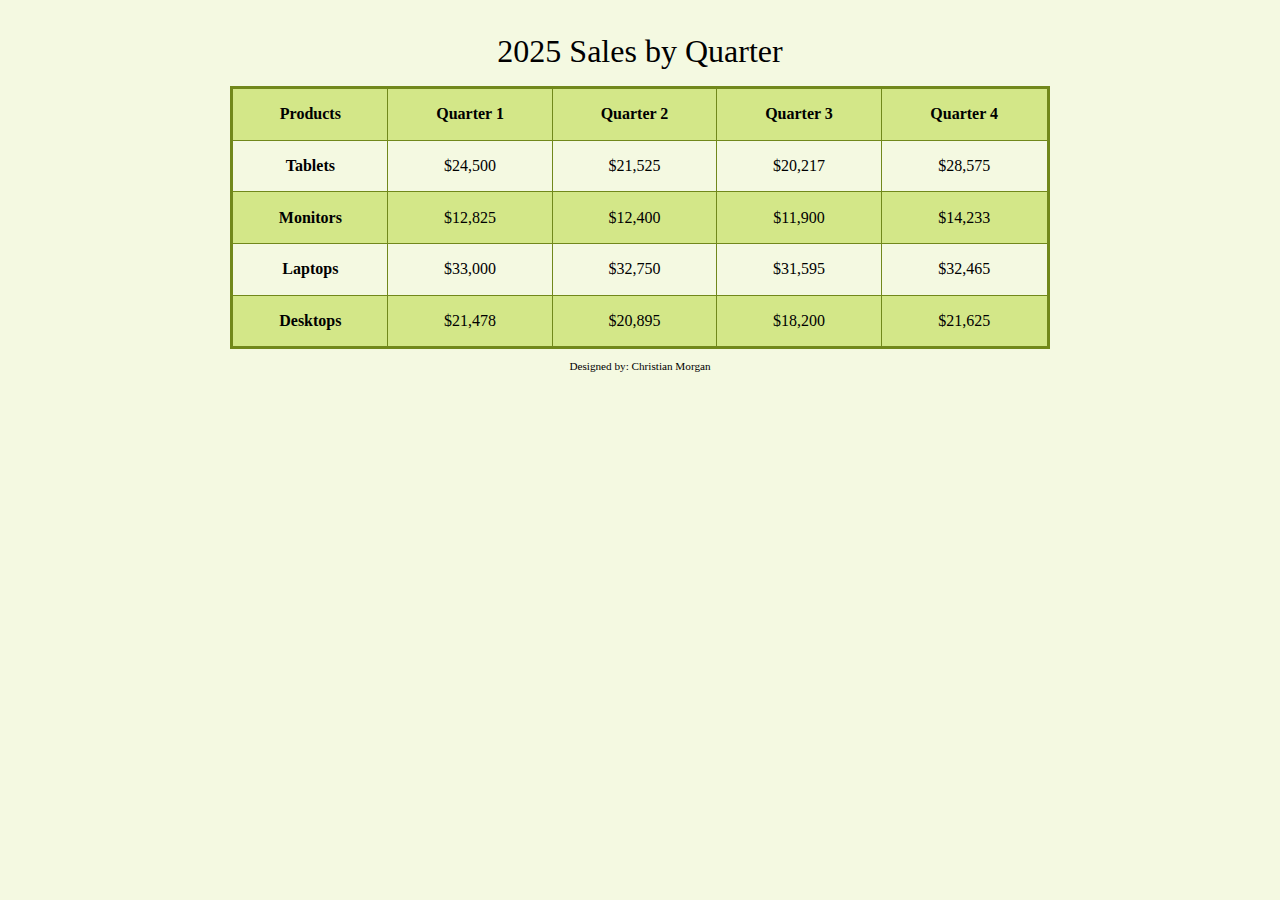
==== apply/index.html @ 6587cf52 "hi" ====
<!DOCTYPE html>
<!-- Christian Morgan, 11/2/2022 -->
<html lang="en">
<head>
	<title>APPLY</title>
	<meta charset="utf-8">
    <link rel="stylesheet" href="css/apply08.css">
</head>
<body>

	<div id="container">

        <!-- Use the main area to add the main content of the webpage -->
	   <main>
			 <table>
				 <caption>2025 Sales by Quarter</caption>
				 <tr>
					 <th>Products</th>
				   <th>Quarter 1</th>
					 <th>Quarter 2</th>
					 <th>Quarter 3</th>
					 <th>Quarter 4</th>
				 </tr>
				 <tr>
					 <th>Tablets</th>
					 		<td>&#36;24,500</td>
							<td>&#36;21,525</td>
							<td>&#36;20,217</td>
							<td>&#36;28,575</td>
				 </tr>
				 <tr>
					  <th>Monitors</th>
					 		<td>&#36;12,825</td>
					 		<td>&#36;12,400</td>
					 		<td>&#36;11,900</td>
					 		<td>&#36;14,233</td>
				 </tr>
				 <tr>
					 <th>Laptops</th>
 					 		<td>&#36;33,000</td>
 					 		<td>&#36;32,750</td>
 					 		<td>&#36;31,595</td>
 					 		<td>&#36;32,465</td>
						</tr>
				 <tr>
					 <th>Desktops</th>
						<td>&#36;21,478</td>
						<td>&#36;20,895</td>
						<td>&#36;18,200</td>
						<td>&#36;21,625</td>
					</tr>
				</table>

        </main>

        <!-- Use the footer area to add webpage footer content -->
				<footer>
						<p>Designed by: Christian Morgan</p>
				</footer>

	</div>


</body>

</html>
---- apply/css/apply08.css ----
/*
Author: Christian Morgan
Date: 11/1/22
File Name: apply08
*/

/* CSS Reset */
body, main, footer, table {
    margin: 0;
    padding: 0;
    border: 0;
}

/* Style rule for body */
body {
	background-color: #f4f9e1;
}

/* Adds a table around the table*/
table{
  width: 80%;
  margin-top: 0;
  margin-bottom: 0;
  margin-left: auto;
  margin-right: auto;
  border: 3px solid #71881b;
}
/* Create space on the table*/
table, tr, th, td{
  border-collapse: collapse;
  padding: 2%;
}
/* Increase the font of the caption and increases space from table*/
caption{
  font-size: 2em;
  padding: 2%;
  margin-top: 2%;
}

/*Adds border around the table headers and table data*/
th, td {
  border: 1px solid #71881b;
}


/*Center aligns table data */
td{
  text-align: center
}

/*Adds color to the odd rows in the table*/
tr:nth-child(odd) {background-color: #d3e788;}
/* Style rule for the container */
#container {
	width: 80%;
	margin: 0 auto;
}

/* Style for the footer element */
footer {
	font-size: .70em;
	text-align: center;
}
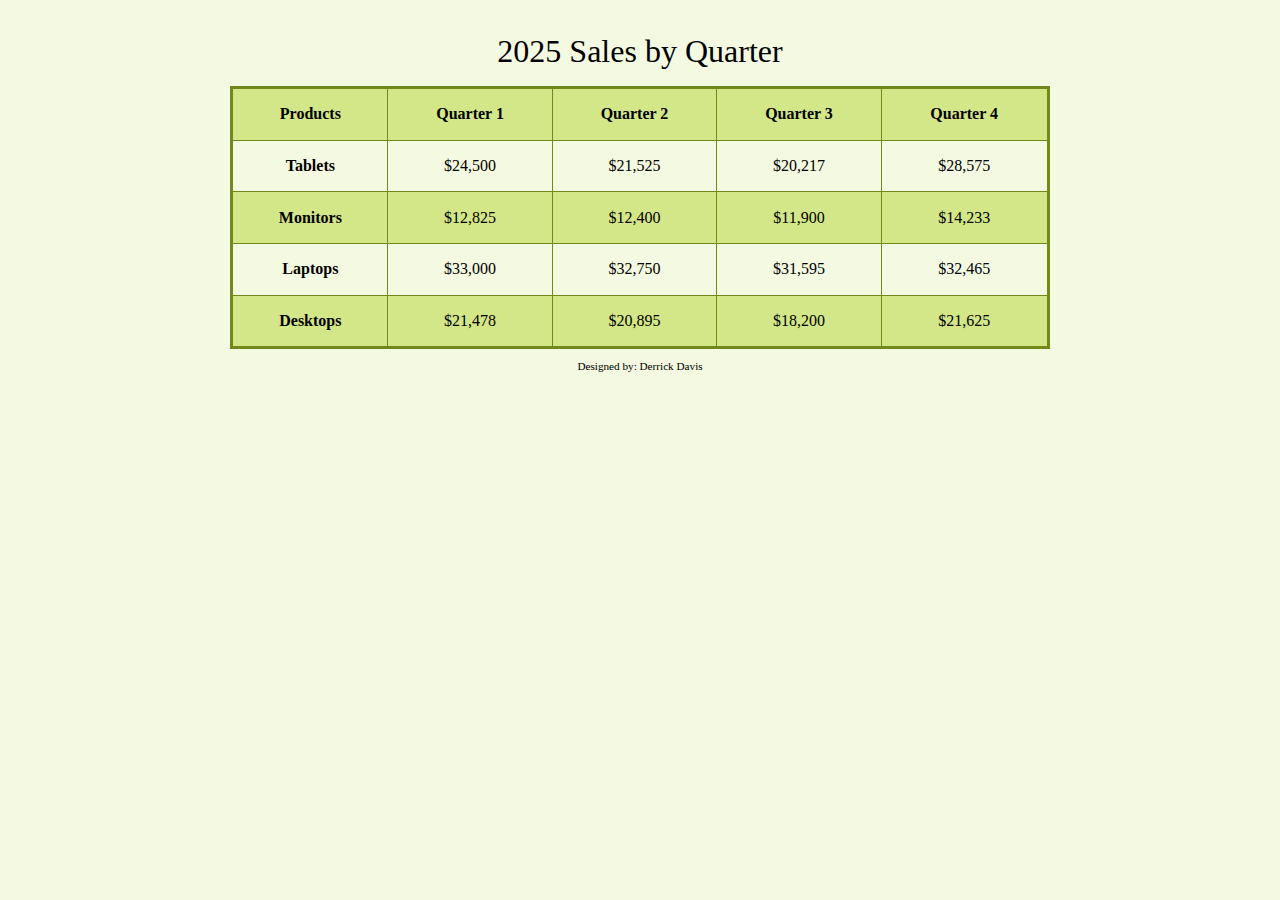
==== commit f6b76824: "edits" ====
--- a/apply/index.html
+++ b/apply/index.html
@@ -1,5 +1,5 @@
 <!DOCTYPE html>
-<!-- Christian Morgan, 11/2/2022 -->
+<!-- Derrick Davis, 11/2/2022 -->
 <html lang="en">
 <head>
 	<title>APPLY</title>
@@ -55,7 +55,7 @@
 
         <!-- Use the footer area to add webpage footer content -->
 				<footer>
-						<p>Designed by: Christian Morgan</p>
+						<p>Designed by: Derrick Davis</p>
 				</footer>
 
 	</div>
--- a/apply/css/apply08.css
+++ b/apply/css/apply08.css
@@ -1,5 +1,5 @@
 /*
-Author: Christian Morgan
+Author: Derrick Davis
 Date: 11/1/22
 File Name: apply08
 */
